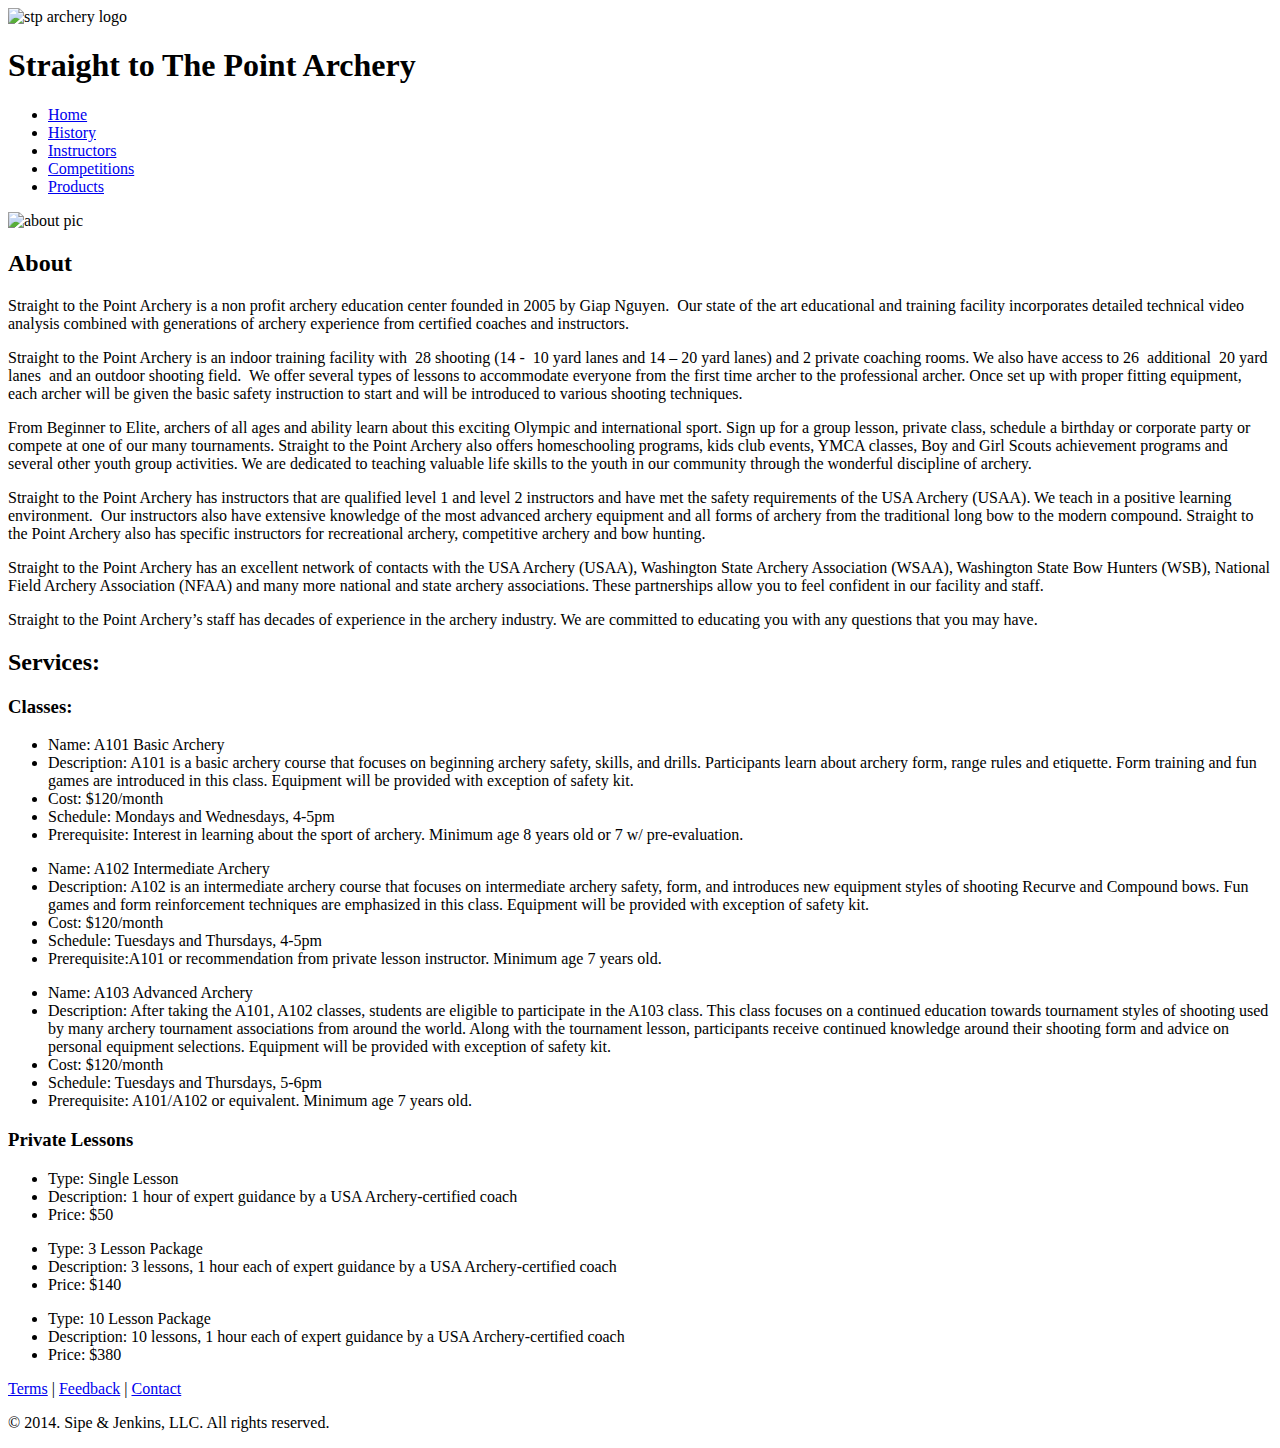
==== about.html @ 6b5aa6cf "First commit" ====
<!DOCTYPE html>
<html>
<head>
    <meta charset="UTF-8">
    <title>About</title>
    <link href="http://maxcdn.bootstrapcdn.com/font-awesome/4.2.0/css/font-awesome.min.css" rel="stylesheet">
    <link href="http://fonts.googleapis.com/css?family=Open+Sans:300italic,300,400italic,400,600italic,600,700italic,700,800italic,800" rel="stylesheet" type="text/css">
    <link href="stylesheets/styles.css" rel="stylesheet">
    <script src="javascript/javascript.js"></script>
</head>

<body>
    <header>
        <!--<div class="container">-->
        <img src ="images/logo.jpg" alt="stp archery logo">
        <h1>Straight to The Point Archery</h1>
        <!--</div> This is the end of the container div--> 
        <nav>
            <ul>
                <li><a href="#">Home</a></li>
                <li><a href="#">History</a></li>
                <li><a href="#">Instructors</a></li>
                <li><a href="#">Competitions</a></li>
                <li><a href="#">Products</a></li>
            </ul>
        </nav>
    </header>
	
    <aside>
        <img src= "images/class2.jpg" alt="about pic">
        <h2>About</h2>
        <p>Straight to the Point Archery is a non profit archery education center founded in 2005 by Giap Nguyen.  Our state of              the art educational and training facility incorporates detailed technical video analysis combined with generations of            archery experience from certified coaches and instructors.
        </p>
        
        <p>Straight to the Point Archery is an indoor training facility with  28 shooting (14 -  10 yard lanes and 14 – 20 yard              lanes) and 2 private coaching rooms. We also have access to 26  additional  20 yard lanes  and an outdoor shooting                field.  We offer several types of lessons to accommodate everyone from the first time archer to the professional                  archer. Once set up with proper fitting equipment, each archer will be given the basic safety instruction to start and            will be introduced to various shooting techniques.
        </p>
        
        <p>From Beginner to Elite, archers of all ages and ability learn about this exciting Olympic and international sport.                Sign up for a group lesson, private class, schedule a birthday or corporate party or compete at one of our many                  tournaments. Straight to the Point Archery also offers homeschooling programs, kids club events, YMCA classes, Boy and            Girl Scouts achievement programs and several other youth group activities. We are dedicated to teaching valuable life            skills to the youth in our community through the wonderful discipline of archery.
        </p>
        
        <p>Straight to the Point Archery has instructors that are qualified level 1 and level 2 instructors and have met the                safety requirements of the USA Archery (USAA). We teach in a positive learning environment.  Our instructors also have            extensive knowledge of the most advanced archery equipment and all forms of archery from the traditional long bow to              the modern compound. Straight to the Point Archery also has specific instructors for recreational archery, competitive            archery and bow hunting.
        </p>
        
        <p>Straight to the Point Archery has an excellent network of contacts with the USA Archery (USAA), Washington State                  Archery Association (WSAA), Washington State Bow Hunters (WSB), National Field Archery Association (NFAA) and many                more national and state archery associations. These partnerships allow you to feel confident in our facility and                  staff.
        </p>
        
        <p>Straight to the Point Archery’s staff has decades of experience in the archery industry. We are committed to educating            you with any questions that you may have.
        </p>
    </aside>
        
    <article>
        <div class="classes">
            <h2>Services:</h2>
            <h3>Classes:</h3>
            <ul>
                <li>Name: A101 Basic Archery</li>
                <li>Description: A101 is a basic archery course that focuses on beginning archery safety, skills, and drills.                                           Participants learn about archery form, range rules and etiquette. Form training and fun games are introduced                                       in this class. Equipment will be provided with exception of safety kit.</li>
                <li>Cost: $120/month</li>
                <li>Schedule: Mondays and Wednesdays, 4-5pm</li>
                <li>Prerequisite: Interest in learning about the sport of archery. Minimum age 8 years old or 7 w/ pre-evaluation.</li>
            </ul>
        </div><!-- classes class ends -->
        
        <div class="classes">
            <ul>
                <li>Name: A102 Intermediate Archery</li>
                <li>Description: A102 is an intermediate archery course that focuses on intermediate archery safety, form, and introduces new                           equipment styles of shooting Recurve and Compound bows. Fun games and form reinforcement techniques are emphasized in this                         class. Equipment will be provided with exception of safety kit.</li>
                <li>Cost: $120/month</li>
                <li>Schedule: Tuesdays and Thursdays, 4-5pm</li>
                <li>Prerequisite:A101 or recommendation from private lesson instructor. Minimum age 7 years old.</li>
            </ul>
        </div><!--classes class ends -->
        
       <div class="classes">
            <ul>
                <li>Name: A103 Advanced Archery</li>
                <li>Description: After taking the A101, A102 classes, students are eligible to participate in the A103 class. This class focuses on                     a continued education towards tournament styles of shooting used by many archery tournament associations from around the world.                     Along with the tournament lesson, participants receive continued knowledge around their shooting form and advice on personal                       equipment selections. Equipment will be provided with exception of safety kit.</li>
                <li>Cost: $120/month</li>
                <li>Schedule: Tuesdays and Thursdays, 5-6pm</li>
                <li>Prerequisite: A101/A102 or equivalent. Minimum age 7 years old.</li>
            </ul>
        </div><!-- classes class ends -->
    
        <div class="lessons">
            <h3>Private Lessons</h3>
            <ul>
                <li>Type: Single Lesson</li>
		        <li>Description: 1 hour of expert guidance by a USA Archery-certified coach</li>
		        <li>Price: $50</li>
		    </ul>
		</div><!-- The end of the lessons class -->
        
        <div class="lessons">
		    <ul>
		        <li>Type: 3 Lesson Package</li>
		        <li>Description: 3 lessons, 1 hour each of expert guidance by a USA Archery-certified coach</li>
		        <li>Price: $140</li>
		    </ul>
		</div><!-- The end of the lessons class -->
        
        <div class="lessons">
		    <ul>
		        <li>Type: 10 Lesson Package</li>
		        <li>Description: 10 lessons, 1 hour each of expert guidance by a USA Archery-certified coach</li>
		        <li>Price: $380</li>
		    </ul>
		</div><!-- The end of the lessons class -->
    </article>

    <footer>
        <div class="menu">
            <a href="#">Terms</a> | 
            <a href="#">Feedback</a> |	
            <a href="#">Contact</a>
            <p>&copy; 2014. Sipe &amp; Jenkins, LLC. All rights reserved.</p>
        </div><!--this is the end of footer menu div-->
    </footer> 
</body>
</html>
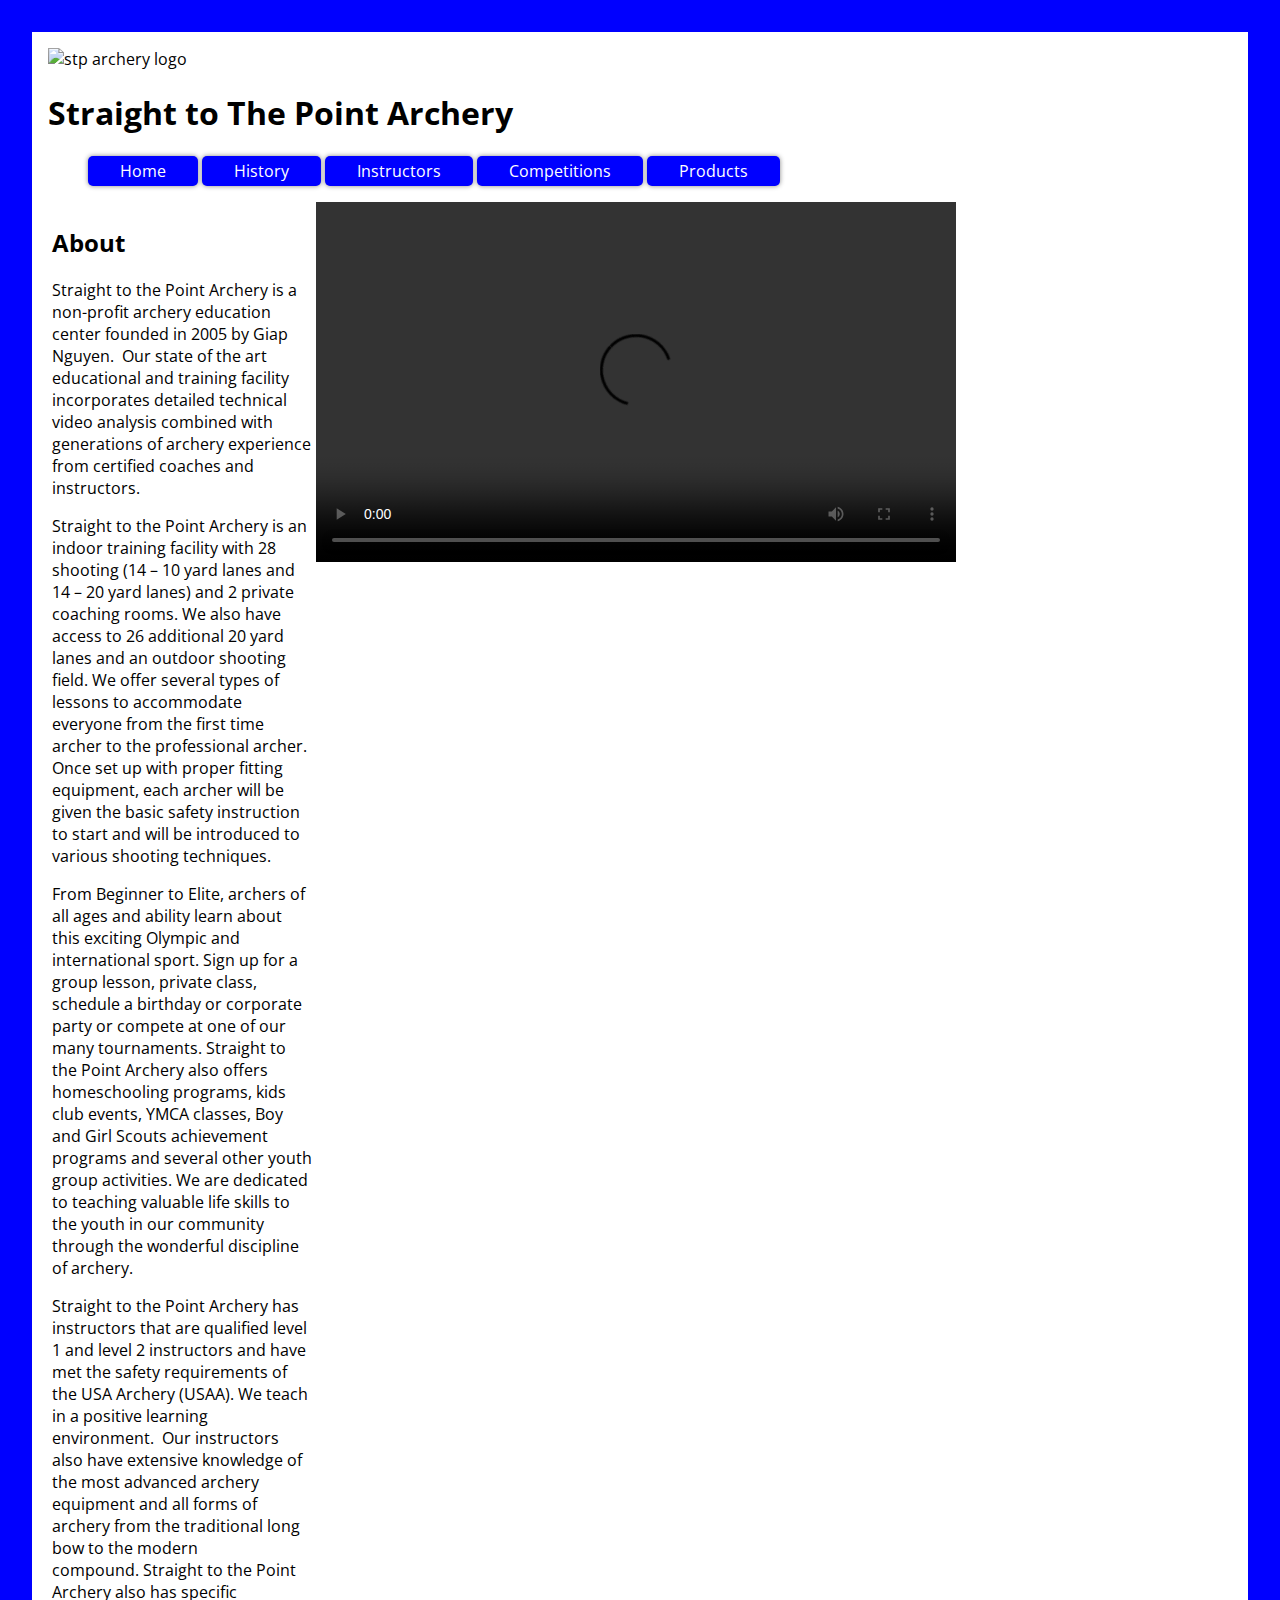
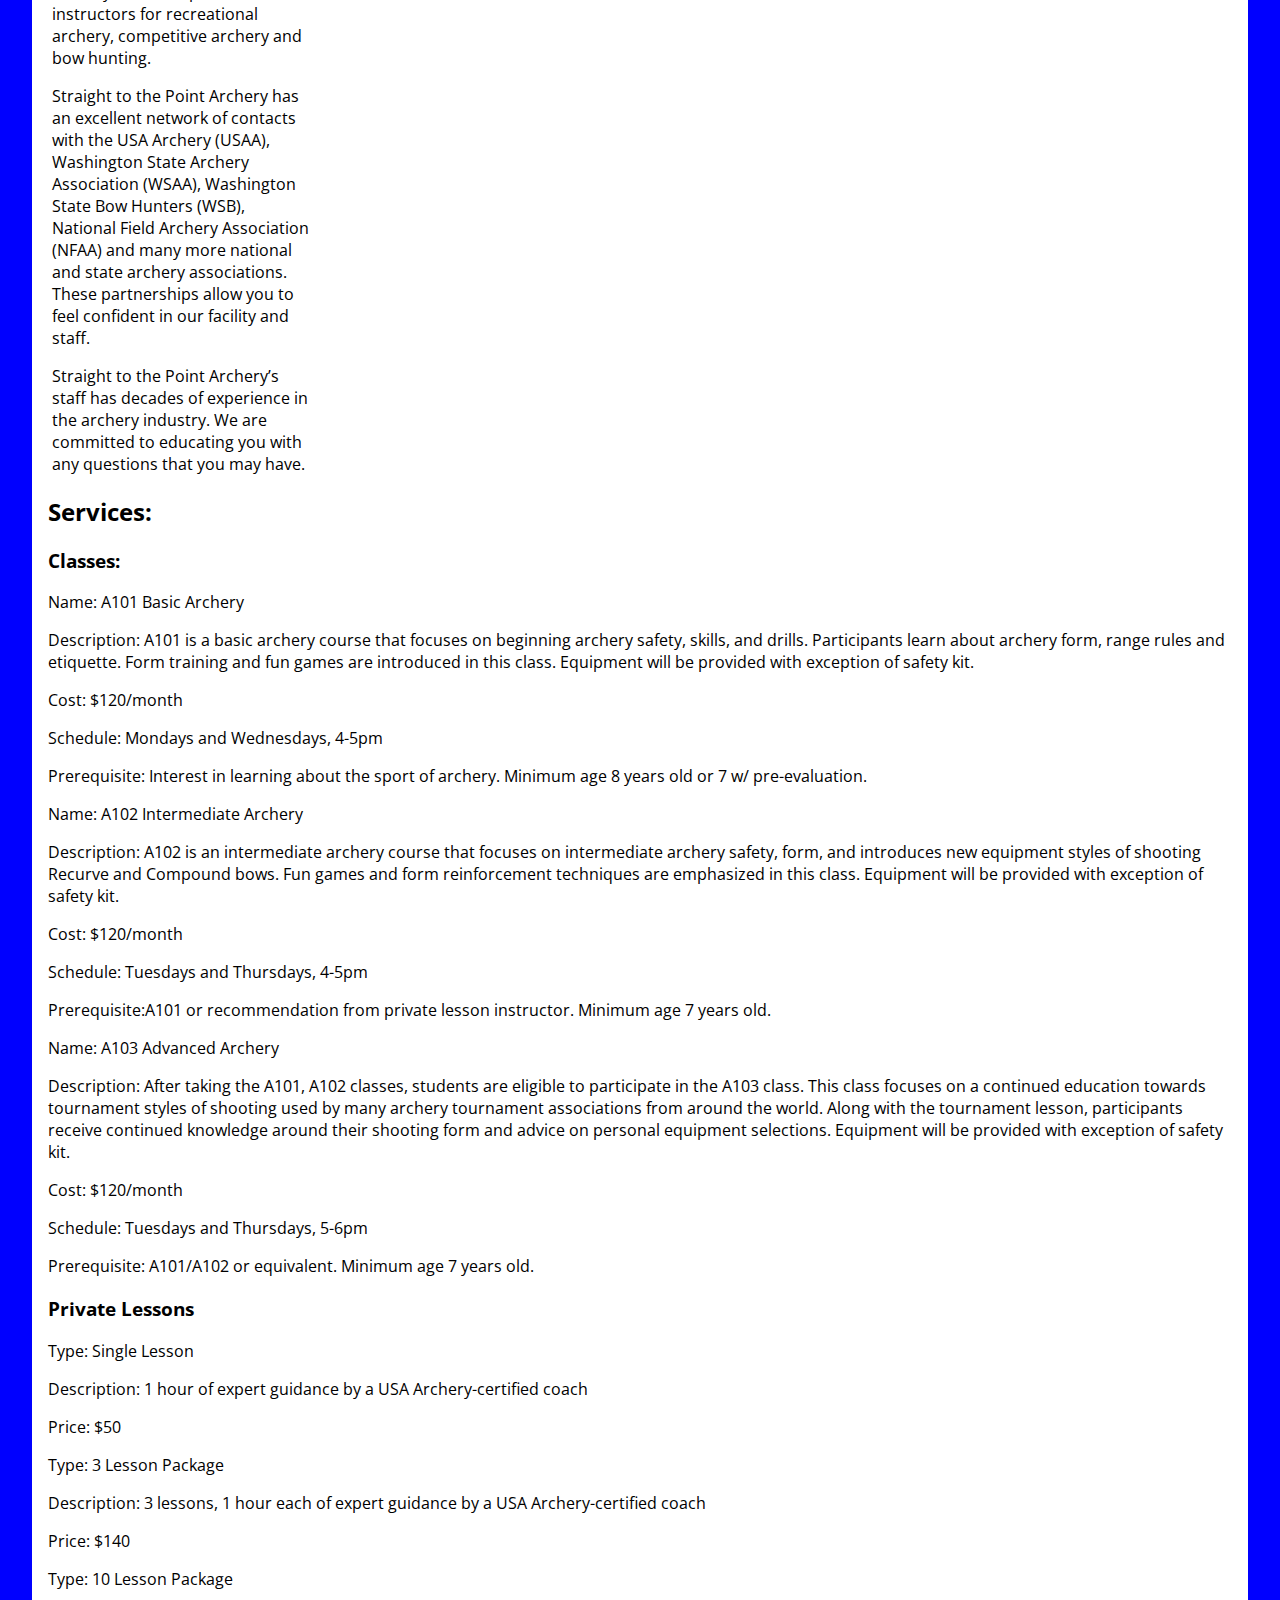
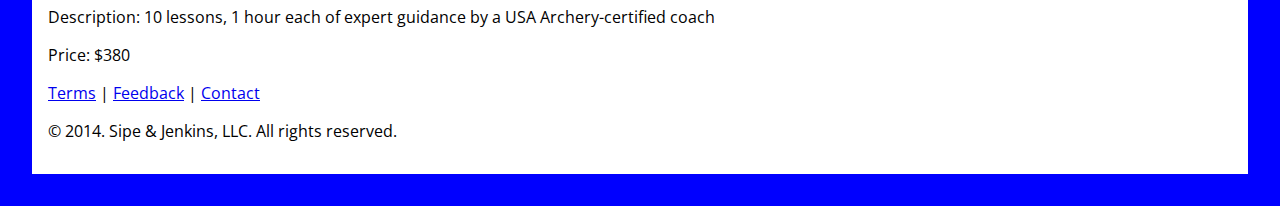
==== commit 30ad1617: "Updated version" ====
--- a/about.html
+++ b/about.html
@@ -5,19 +5,20 @@
     <title>About</title>
     <link href="http://maxcdn.bootstrapcdn.com/font-awesome/4.2.0/css/font-awesome.min.css" rel="stylesheet">
     <link href="http://fonts.googleapis.com/css?family=Open+Sans:300italic,300,400italic,400,600italic,600,700italic,700,800italic,800" rel="stylesheet" type="text/css">
-    <link href="stylesheets/styles.css" rel="stylesheet">
+    <link href="styles/stylesheet.css" rel="stylesheet">
     <script src="javascript/javascript.js"></script>
 </head>
 
 <body>
     <header>
-        <!--<div class="container">-->
-        <img src ="images/logo.jpg" alt="stp archery logo">
+        <div class="container">
+        <img src ="images/logo.png" alt="stp archery logo">
         <h1>Straight to The Point Archery</h1>
-        <!--</div> This is the end of the container div--> 
+        </div> <!--This is the end of the container div-->
+            
         <nav>
             <ul>
-                <li><a href="#">Home</a></li>
+                <li><a href="index.html">Home</a></li>
                 <li><a href="#">History</a></li>
                 <li><a href="#">Instructors</a></li>
                 <li><a href="#">Competitions</a></li>
@@ -25,87 +26,88 @@
             </ul>
         </nav>
     </header>
+    
+    
+        <video class="video" width="640" height="360" controls>
+            <source src="videos/archery.mp4" type="video/mp4"> 
+            <source src="videos/archery.ogg" type="video/ogg">
+            <source src="videos/archery.webm" type="video/webm">
+            Your browser does not support video. Please update your browser to one that supports video.
+        </video>
 	
     <aside>
-        <img src= "images/class2.jpg" alt="about pic">
         <h2>About</h2>
-        <p>Straight to the Point Archery is a non profit archery education center founded in 2005 by Giap Nguyen.  Our state of              the art educational and training facility incorporates detailed technical video analysis combined with generations of            archery experience from certified coaches and instructors.
+        <p>Straight to the Point Archery is a non-profit archery education center founded in 2005 by Giap Nguyen.  Our state of the art educational and training facility incorporates detailed technical video analysis combined with generations of archery experience from certified coaches and instructors.
         </p>
         
-        <p>Straight to the Point Archery is an indoor training facility with  28 shooting (14 -  10 yard lanes and 14 – 20 yard              lanes) and 2 private coaching rooms. We also have access to 26  additional  20 yard lanes  and an outdoor shooting                field.  We offer several types of lessons to accommodate everyone from the first time archer to the professional                  archer. Once set up with proper fitting equipment, each archer will be given the basic safety instruction to start and            will be introduced to various shooting techniques.
+        <p>Straight to the Point Archery is an indoor training facility with 28 shooting (14 – 10 yard lanes and 14 – 20 yard lanes) and 2 private coaching rooms. We also have access to 26 additional 20 yard lanes and an outdoor shooting field. We offer several types of lessons to accommodate everyone from the first time archer to the professional archer. Once set up with proper fitting equipment, each archer will be given the basic safety instruction to start and will be introduced to various shooting techniques.
         </p>
         
-        <p>From Beginner to Elite, archers of all ages and ability learn about this exciting Olympic and international sport.                Sign up for a group lesson, private class, schedule a birthday or corporate party or compete at one of our many                  tournaments. Straight to the Point Archery also offers homeschooling programs, kids club events, YMCA classes, Boy and            Girl Scouts achievement programs and several other youth group activities. We are dedicated to teaching valuable life            skills to the youth in our community through the wonderful discipline of archery.
+        <p>From Beginner to Elite, archers of all ages and ability learn about this exciting Olympic and international sport. Sign up for a group lesson, private class, schedule a birthday or corporate party or compete at one of our many tournaments. Straight to the Point Archery also offers homeschooling programs, kids club events, YMCA classes, Boy and Girl Scouts achievement programs and several other youth group activities. We are dedicated to teaching valuable life skills to the youth in our community through the wonderful discipline of archery.
         </p>
         
-        <p>Straight to the Point Archery has instructors that are qualified level 1 and level 2 instructors and have met the                safety requirements of the USA Archery (USAA). We teach in a positive learning environment.  Our instructors also have            extensive knowledge of the most advanced archery equipment and all forms of archery from the traditional long bow to              the modern compound. Straight to the Point Archery also has specific instructors for recreational archery, competitive            archery and bow hunting.
+        <p>Straight to the Point Archery has instructors that are qualified level 1 and level 2 instructors and have met the safety requirements of the USA Archery (USAA). We teach in a positive learning environment.  Our instructors also have extensive knowledge of the most advanced archery equipment and all forms of archery from the traditional long bow to the modern compound. Straight to the Point Archery also has specific instructors for recreational archery, competitive archery and bow hunting.
         </p>
         
-        <p>Straight to the Point Archery has an excellent network of contacts with the USA Archery (USAA), Washington State                  Archery Association (WSAA), Washington State Bow Hunters (WSB), National Field Archery Association (NFAA) and many                more national and state archery associations. These partnerships allow you to feel confident in our facility and                  staff.
+        <p>Straight to the Point Archery has an excellent network of contacts with the USA Archery (USAA), Washington State Archery Association (WSAA), Washington State Bow Hunters (WSB), National Field Archery Association (NFAA) and many more national and state archery associations. These partnerships allow you to feel confident in our facility and staff.
         </p>
         
-        <p>Straight to the Point Archery’s staff has decades of experience in the archery industry. We are committed to educating            you with any questions that you may have.
+        <p>Straight to the Point Archery’s staff has decades of experience in the archery industry. We are committed to educating you with any questions that you may have.
         </p>
     </aside>
         
     <article>
-        <div class="classes">
-            <h2>Services:</h2>
-            <h3>Classes:</h3>
-            <ul>
-                <li>Name: A101 Basic Archery</li>
-                <li>Description: A101 is a basic archery course that focuses on beginning archery safety, skills, and drills.                                           Participants learn about archery form, range rules and etiquette. Form training and fun games are introduced                                       in this class. Equipment will be provided with exception of safety kit.</li>
-                <li>Cost: $120/month</li>
-                <li>Schedule: Mondays and Wednesdays, 4-5pm</li>
-                <li>Prerequisite: Interest in learning about the sport of archery. Minimum age 8 years old or 7 w/ pre-evaluation.</li>
-            </ul>
-        </div><!-- classes class ends -->
+        <h2>Services:</h2>
+        <h3>Classes:</h3>
+        <div class="columns">
+            <div class="basic">
+                <p>Name: A101 Basic Archery</p>
+                <p>Description: A101 is a basic archery course that focuses on beginning archery safety,                        skills, and drills. Participants learn about archery form, range rules and etiquette. Form                    training and fun games are introduced in this class. Equipment will be provided with                          exception of safety kit.</p>
+                <p>Cost: $120/month</p>
+                <p>Schedule: Mondays and Wednesdays, 4-5pm</p>
+                <p>Prerequisite: Interest in learning about the sport of archery. Minimum age 8 years old or                    7 w/ pre-evaluation.</p>
+            </div><!-- classes class ends -->
         
-        <div class="classes">
-            <ul>
-                <li>Name: A102 Intermediate Archery</li>
-                <li>Description: A102 is an intermediate archery course that focuses on intermediate archery safety, form, and introduces new                           equipment styles of shooting Recurve and Compound bows. Fun games and form reinforcement techniques are emphasized in this                         class. Equipment will be provided with exception of safety kit.</li>
-                <li>Cost: $120/month</li>
-                <li>Schedule: Tuesdays and Thursdays, 4-5pm</li>
-                <li>Prerequisite:A101 or recommendation from private lesson instructor. Minimum age 7 years old.</li>
-            </ul>
-        </div><!--classes class ends -->
+            <div class="interm">
+                <p>Name: A102 Intermediate Archery</p>
+                <p>Description: A102 is an intermediate archery course that focuses on intermediate archery                      safety, form, and introduces new equipment styles of shooting Recurve and Compound bows.                      Fun games and form reinforcement techniques are emphasized in this class. Equipment will                      be provided with exception of safety kit.</p>
+                <p>Cost: $120/month</p>
+                <p>Schedule: Tuesdays and Thursdays, 4-5pm</p>
+                <p>Prerequisite:A101 or recommendation from private lesson instructor. Minimum age 7 years                      old.</p>
+            </div><!--classes class ends -->
         
-       <div class="classes">
-            <ul>
-                <li>Name: A103 Advanced Archery</li>
-                <li>Description: After taking the A101, A102 classes, students are eligible to participate in the A103 class. This class focuses on                     a continued education towards tournament styles of shooting used by many archery tournament associations from around the world.                     Along with the tournament lesson, participants receive continued knowledge around their shooting form and advice on personal                       equipment selections. Equipment will be provided with exception of safety kit.</li>
-                <li>Cost: $120/month</li>
-                <li>Schedule: Tuesdays and Thursdays, 5-6pm</li>
-                <li>Prerequisite: A101/A102 or equivalent. Minimum age 7 years old.</li>
-            </ul>
-        </div><!-- classes class ends -->
+            <div class="advanced">
+                <p>Name: A103 Advanced Archery</p>
+                <p>Description: After taking the A101, A102 classes, students are eligible to participate in                    the A103 class. This class focuses on a continued education towards tournament styles of                      shooting used by many archery tournament associations from around the world.                                  Along with the tournament lesson, participants receive continued knowledge around their                      shooting form and advice on personal equipment selections. Equipment will be provided with                    exception of safety kit.</p>
+                <p>Cost: $120/month</p>
+                <p>Schedule: Tuesdays and Thursdays, 5-6pm</p>
+                <p>Prerequisite: A101/A102 or equivalent. Minimum age 7 years old.</p>
+            </div><!-- advanced class ends -->
+        </div>
+    </article>
     
-        <div class="lessons">
-            <h3>Private Lessons</h3>
-            <ul>
-                <li>Type: Single Lesson</li>
-		        <li>Description: 1 hour of expert guidance by a USA Archery-certified coach</li>
-		        <li>Price: $50</li>
-		    </ul>
-		</div><!-- The end of the lessons class -->
+    <section>
+        <h3>Private Lessons</h3>
+        <div class="columns">
+            <div class="single">
+                <p>Type: Single Lesson</p>
+		        <p>Description: 1 hour of expert guidance by a USA Archery-certified coach</p>
+		        <p>Price: $50</p>
+            </div><!-- The end of the lessons class -->
         
-        <div class="lessons">
-		    <ul>
-		        <li>Type: 3 Lesson Package</li>
-		        <li>Description: 3 lessons, 1 hour each of expert guidance by a USA Archery-certified coach</li>
-		        <li>Price: $140</li>
-		    </ul>
-		</div><!-- The end of the lessons class -->
-        
-        <div class="lessons">
-		    <ul>
-		        <li>Type: 10 Lesson Package</li>
-		        <li>Description: 10 lessons, 1 hour each of expert guidance by a USA Archery-certified coach</li>
-		        <li>Price: $380</li>
-		    </ul>
-		</div><!-- The end of the lessons class -->
-    </article>
+            <div class="type3">
+                <p>Type: 3 Lesson Package</p>
+                <p>Description: 3 lessons, 1 hour each of expert guidance by a USA Archery-certified                            coach</p>
+                <p>Price: $140</p>
+            </div><!-- The end of the lessons class -->
+            
+            <div class="type10">
+		      <p>Type: 10 Lesson Package</p>
+		      <p>Description: 10 lessons, 1 hour each of expert guidance by a USA Archery-certified coach</p>
+		      <p>Price: $380</p>
+            </div>
+        </div><!-- The end of the lessons class -->
+    </section>
 
     <footer>
         <div class="menu">
--- a/styles/stylesheet.css
+++ b/styles/stylesheet.css
@@ -0,0 +1,83 @@
+
+html {
+  font-family: 'Open Sans', Tahoma, serif;
+  background: url(images/swirl_pattern.png) repeat top right;
+  background-color: blue;
+}
+
+header h2 {
+  position: absolute;
+  top: 10px;
+  right: 40px;  
+}
+
+nav ul li {
+  display: inline-block;
+  padding: 0.25em 2em;
+  font-size: 1em;
+  background-color: blue;
+  color: white;
+  border-radius: 5px;
+  moz-box-shadow: 0 0 5px #888;
+  -webkit-box-shadow: 0 0 5px#888;
+  box-shadow: 0 0 5px #888;
+}
+
+nav ul li a {
+  text-decoration: none;
+  color: white;
+}
+
+body {
+  margin: 2em;
+  padding: 1em;
+  background-color: white;
+}
+
+aside {
+  width: 22%;
+  float: left;
+  padding: .25em;
+}
+
+.map-container {
+  padding: 25px;
+}
+
+.carousel {
+  width: 75%;
+  float: left;
+}
+
+.carousel img {
+  max-width: 70%;
+  padding: 2em;
+  moz-box-shadow: 0 0 5px #888;
+  -webkit-box-shadow: 0 0 5px#888;
+  box-shadow: 0 0 5px #888;
+}
+
+article {
+  clear: left;
+  border-radius: 5px;
+}
+
+footer ul li {
+  display: inline-block;
+  padding: 0.25em 2em;
+  font-size: 1em;
+  background-color: blue;
+  border-radius: 5px;
+  moz-box-shadow: 0 0 5px #888;
+  -webkit-box-shadow: 0 0 5px#888;
+  box-shadow: 0 0 5px #888;
+}
+
+footer ul li a {
+  text-decoration: none;
+  color: white;
+}
+
+footer p {
+}
+
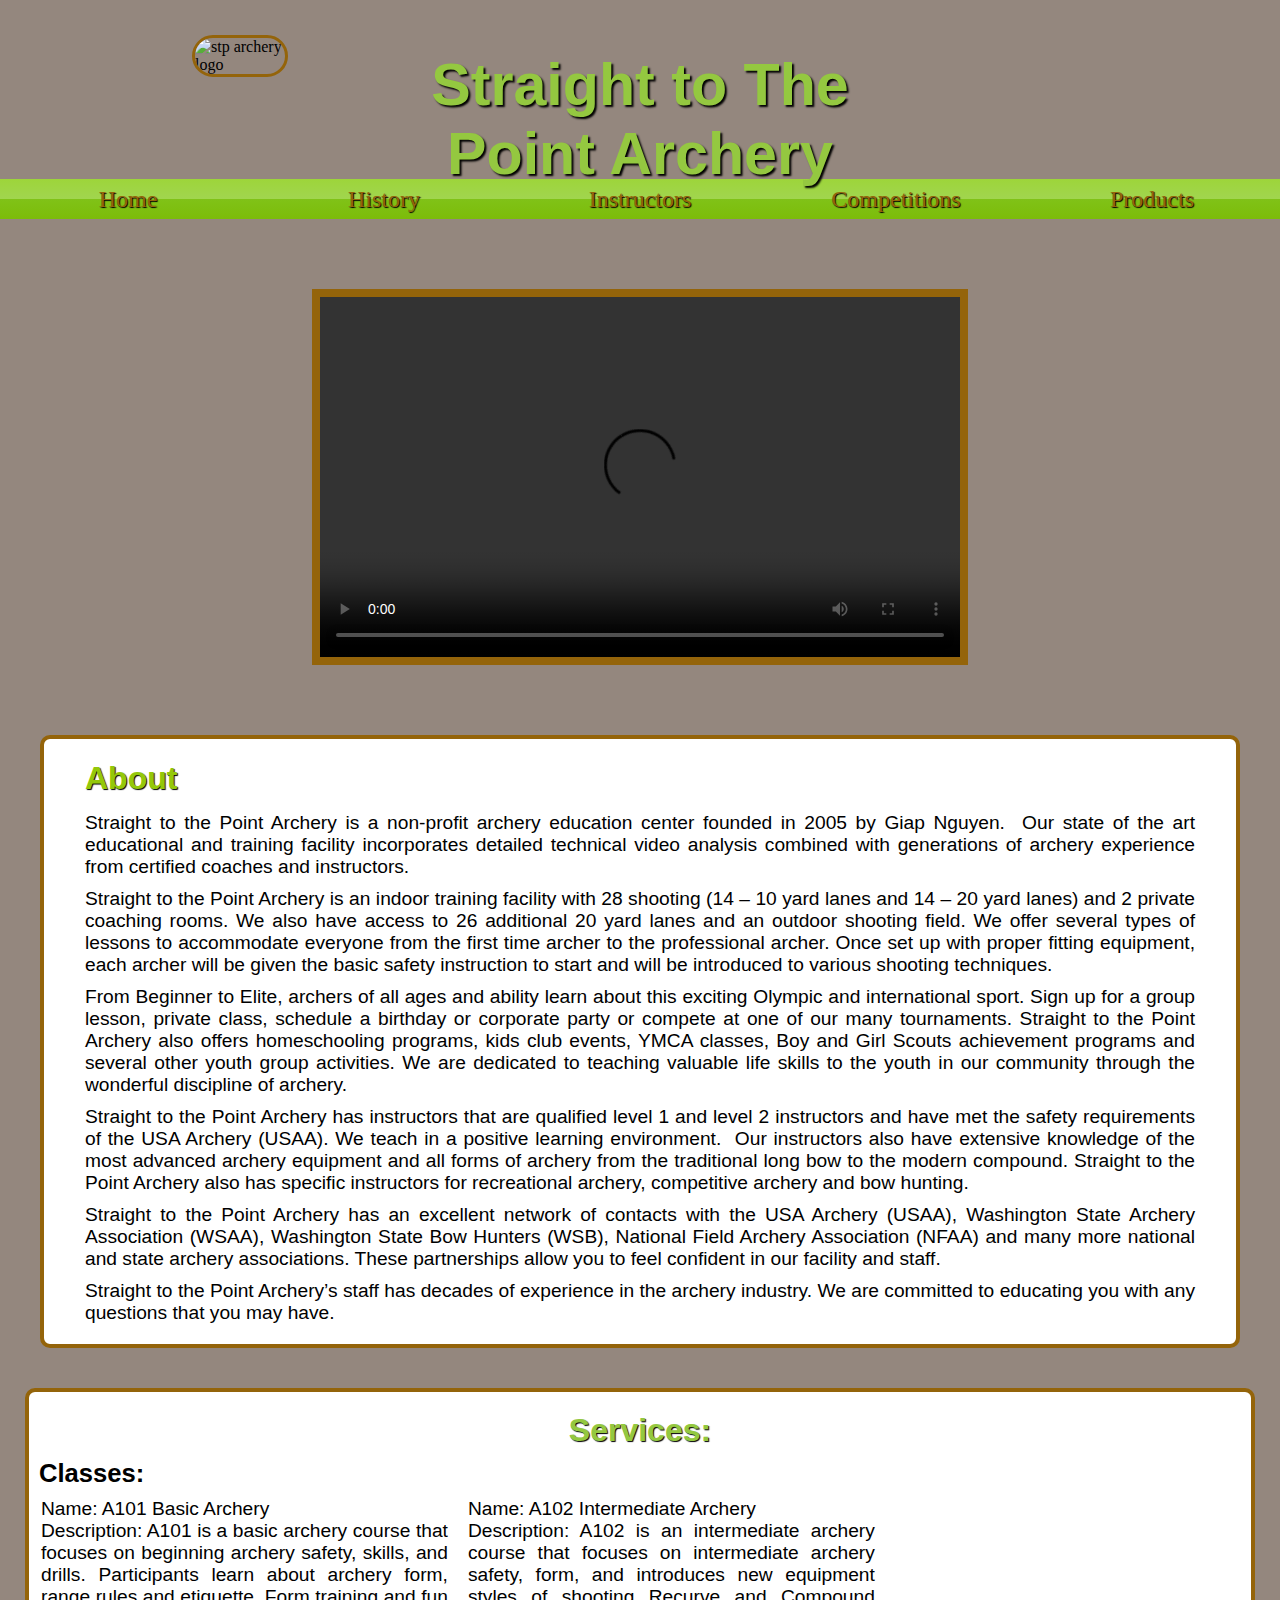
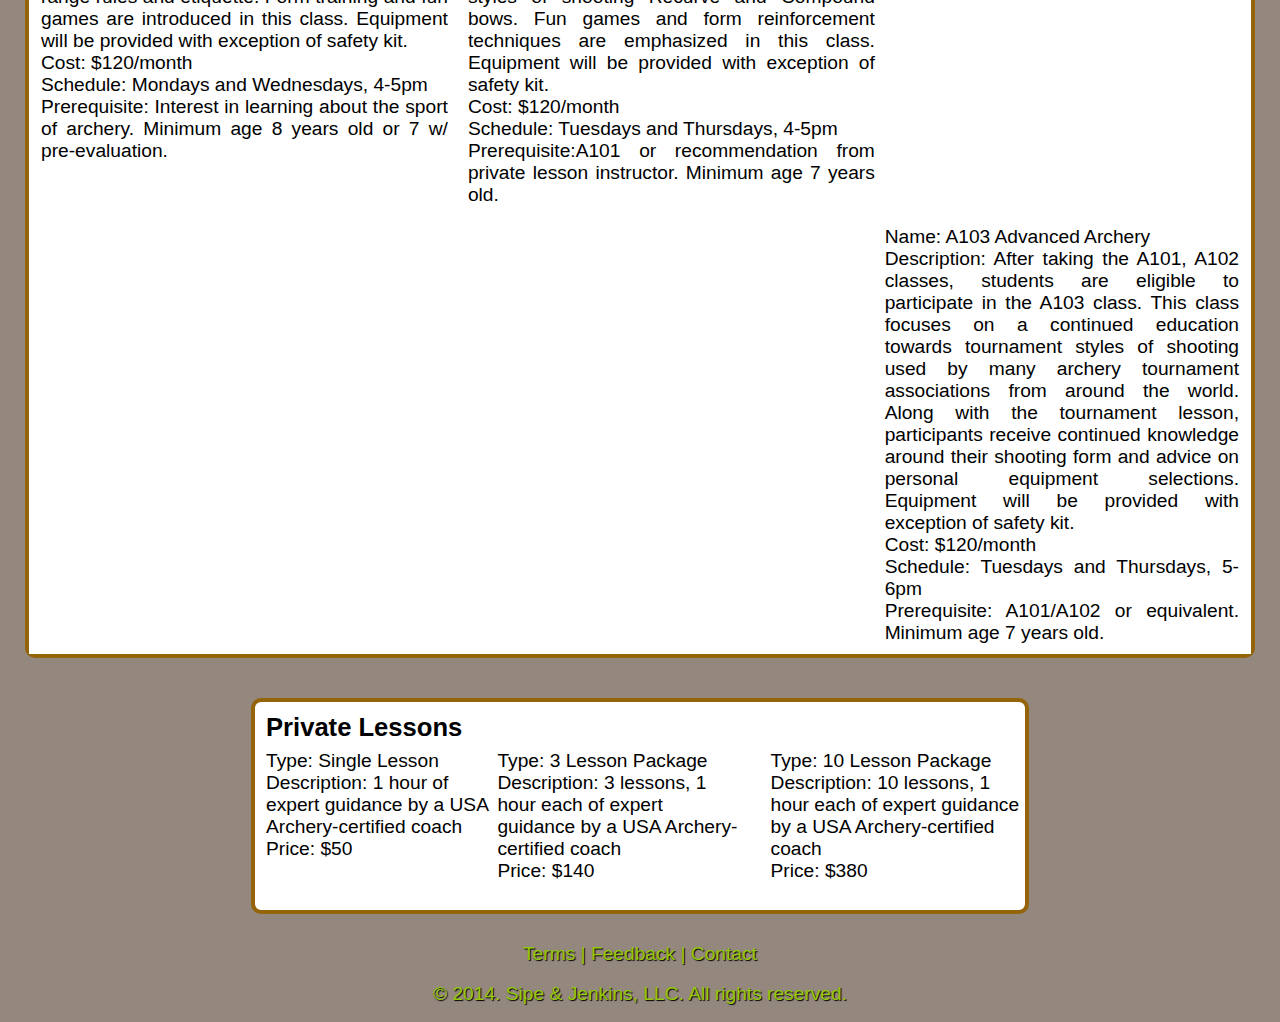
==== commit f0e09492: "Linked to second stylesheet" ====
--- a/about.html
+++ b/about.html
@@ -5,7 +5,7 @@
     <title>About</title>
     <link href="http://maxcdn.bootstrapcdn.com/font-awesome/4.2.0/css/font-awesome.min.css" rel="stylesheet">
     <link href="http://fonts.googleapis.com/css?family=Open+Sans:300italic,300,400italic,400,600italic,600,700italic,700,800italic,800" rel="stylesheet" type="text/css">
-    <link href="styles/stylesheet.css" rel="stylesheet">
+    <link href="styles/stylesheet2.css" rel="stylesheet">
     <script src="javascript/javascript.js"></script>
 </head>
 
--- a/styles/stylesheet2.css
+++ b/styles/stylesheet2.css
@@ -0,0 +1,240 @@
+* {             margin: 0;
+                padding: 0;
+}
+
+body {          overflow: auto;
+                overflow-x: hidden;
+                border: 0px;
+                margin: 0px;
+                padding: 0px;
+                background-color: rgb(148, 135, 126);
+                
+}
+
+header img {    margin-left: 15%;
+                margin-top: 15px;
+                float: left;
+                width: 7%;
+                height: 7%;
+                border-radius: 90px;
+                border-style: solid;
+                border-color: rgb(148, 100, 10);
+}
+
+header h1 {     font-family: impact, sans-serif;
+                color: rgb(148, 200, 64);
+                margin: auto;
+                text-align: center;
+                font-size: 3.7em;
+                height: 80px;
+                padding: .5em 7em;
+                margin-top: 20px;
+                position: relative;
+                text-shadow: 2px 2px 2px rgb(0, 0, 0);
+}
+
+nav {           margin: 0;
+                margin-top: 20px;
+                width: 100%;
+                height: 40px;
+                line-height: 40px;
+                font-family: "arial-bold", "helvetica-bold" sans-serif;
+                font-size: 1.5em;
+                float: left;
+                list-style: none;
+                background-color: rgb(157,213,58); /* Old browsers */
+                background: -moz-linear-gradient(top,  rgb(157,213,58) 0%, rgb(161,213,79) 50%,                               rgb(128,194,23) 51%, rgb(124,188,10) 100%); /* FF3.6+ */
+                background: -webkit-gradient(linear, left top, left bottom, color-stop(0%,rgb(157,213,58)),                   color-stop(50%,rgb(161,213,79)), color-stop(51%,rgb(128,194,23)), color-                                      stop(100%,rgb(124,188,10))); /* Chrome,Safari4+ */
+                background: -webkit-linear-gradient(top,  rgb(157,213,58) 0%,rgb(161,213,79)                                    50%,rgb(128,194,23) 51%,rgb(124,188,10) 100%); /* Chrome10+,Safari5.1+ */
+                background: -o-linear-gradient(top,  rgb(157,213,58) 0%,rgb(161,213,79) 50%,rgb(128,194,23)                     51%,rgb(124,188,10) 100%); /* Opera 11.10+ */
+                background: -ms-linear-gradient(top,  rgb(157,213,58) 0%,rgb(161,213,79) 50%,rgb(128,194,23)                 51%,rgb(124,188,10) 100%); /* IE10+ */
+                background: linear-gradient(to bottom,  rgb(157,213,58) 0%,rgb(161,213,79)                                  50%,rgb(128,194,23) 51%,rgb(124,188,10) 100%); /* W3C */
+                filter: progid:DXImageTransform.Microsoft.gradient( startColorstr='#9dd53a',                                endColorstr='#7cbc0a',GradientType=0 ); /* IE6-9 */
+}
+
+nav ul {        width: 100%;
+                display: inline-block;
+                display: -moz-inline-block;
+                display: -webkit-inline-block;
+                list-style-type: none;
+                margin: 0px;
+                padding: 0px;
+}
+
+nav ul li {     display: inline;
+                float: left;
+                width: 20%;
+                text-align: center;
+}
+
+nav ul li a {   font-weight: normal;
+                text-decoration: none;
+                display: inline-block;
+                color: rgb(148, 100, 10);
+                text-shadow: 1px 1px 1px rgb(0, 0, 0);
+                padding: 0px;
+                text-align: center;
+}
+
+.video {        margin: 0 auto;
+                margin-top:130px;
+                border: 8px solid rgb(148, 100, 10);
+                display: block;
+}
+
+aside {         margin: 0 auto;
+                margin-top: 70px;
+                margin-left: 40px;
+                margin-right: 40px;
+                padding: 1px 1px 20px 1px;
+                border-radius: 10px;
+                border: 4px solid rgb(148, 100, 10);
+                background-color: rgb(255, 255, 255);
+}
+
+aside h2 {      font-family: impact, sans-serif;
+                color: rgb(148, 200, 10);
+                font-size: 2em;
+                margin-left: 40px;
+                margin-right: 40px;
+                margin-top: 20px;
+                padding: 0px 5px 5px 0px;
+                text-shadow: 1px 1px 1px rgb(0, 0, 0);
+}
+
+aside p {       font-family: helvetica, arial, sans-serif;
+                font-size: 1.2em;
+                margin-left: 40px;
+                margin-right: 40px;
+                margin-top: 10px;
+                text-align: justify;
+}
+
+article {       margin-top: 40px;
+                margin-left: 25px;
+                margin-right: 25px;
+                height: 90%;
+                padding: 1px 1px 1px 20px 1px;
+                border-radius: 10px;
+                border: 4px solid rgb(148, 100, 10);
+                background-color: rgb(255, 255, 255);
+}
+
+article h2 {    margin-top: 20px;
+                font-family: impact, sans-serif;
+                color: rgb(148, 200, 64);
+                font-size: 2em;
+                text-align: center;
+                text-shadow: 1px 1px 1px rgb(0, 0, 0);
+}
+
+article h3 {    margin-top: 10px;
+                margin-left: 10px;
+                font-family: helvetica, arial, sans-serif;
+                font-size: 1.6em;
+}
+
+.columns {      overflow: hidden;
+                margin: 0 auto;
+                width: 100%;
+                height: 100%;
+                background-color: rgb(255, 255, 255);
+}
+
+.basic {        font-family: arial, helvetica, sans-serif;
+                font-size: 1.2em;
+                text-align: justify;
+                min-height: 5px;
+                margin-left: 2px;
+                float: left;
+                width: 33.3%;
+                padding: 10px;
+                background-color: transparent;
+}
+
+.interm {       font-family: arial, helvetica, sans-serif;
+                font-size: 1.2em;
+                min-height: 185px;
+                float: left;
+                width: 33.3%;
+                text-align: justify;
+                padding: 10px;
+                background-color: transparent;
+}
+
+.advanced {     font-family: arial, helvetica, sans-serif;
+                font-size: 1.2em;
+                min-height: 185px;
+                width: 29%;
+                float: right;
+                text-align: justify;
+                margin-right: 2px;
+                padding: 10px;
+                background-color: transparent;
+}
+
+section {       margin: 0 auto;
+                margin-top: 40px;
+                width: 60%;
+                padding: 1px 1px 20px 1px;
+                border-radius: 10px;
+                border: 4px solid rgb(148, 100, 10);
+                background-color: rgb(255, 255, 255);
+}
+
+section h3 {    margin-top: 10px;
+                margin-left: 10px;
+                font-family: helvetica, arial, sans-serif;
+                font-size: 1.6em;
+}
+
+.single {       font-family: helvetica, arial, sans-serif;
+                font-size: 1.2em;
+                min-height: 100px;
+                width: 30%;
+                float: left;
+                margin-left: 2px;
+                padding: 8px;
+                background-color: transparent;
+}
+
+.type3 {        font-family: arial, helvetica, sans-serif;
+                font-size: 1.2em;
+                min-height: 100px;
+                margin-left: -15px;
+                width: 32%;
+                float: left;
+                padding: 8px;
+                background-color: transparent;
+}
+
+.type10 {       font-family: arial, helvetica, sans-serif;
+                font-size: 1.2em;
+                min-height: 100px;
+                width: 33%;
+                float: right;
+                padding: 8px;
+                margin-right: -8px;
+                background-color: transparent;
+}
+
+.menu a {       font-family: helvetica, arial, sans-serif;
+                color: rgb(148, 200, 10);
+                text-align: center;
+                text-shadow: 1px 1px 1px rgb(0, 0, 0);
+                text-decoration: none;
+}
+
+footer {        margin: 0 auto;
+                width: 100%;
+                line-height: 40px;
+                height: 40%;
+                margin-top: 20px;
+                margin-bottom: 8px;
+                font-family: helvetica, arial, sans-serif;
+                font-size: 1.2em;
+                color: rgb(148, 200, 10);
+                text-align: center;
+                text-shadow: 1px 1px 1px rgb(0, 0, 0);
+                position: sticky;
+}